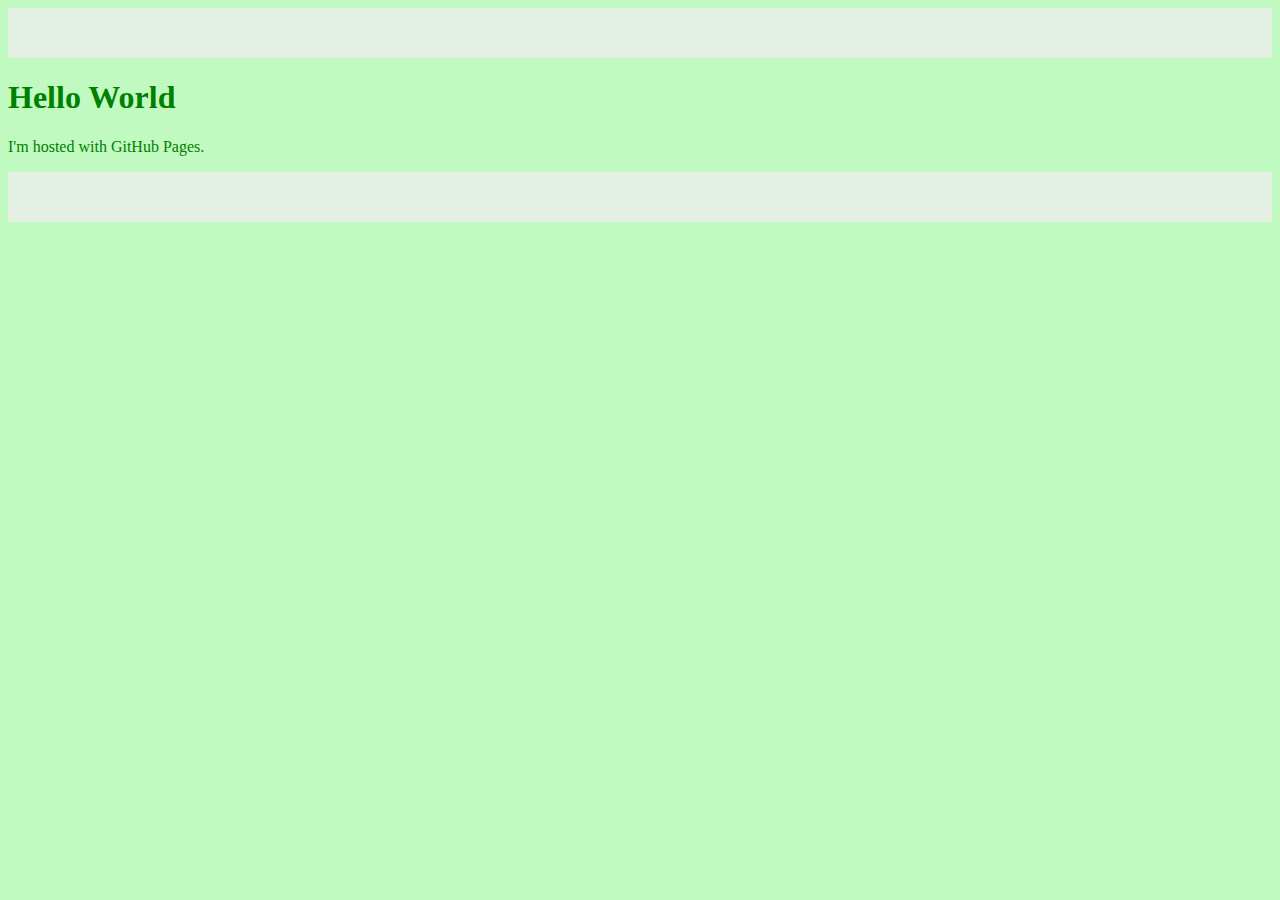
==== index.html @ 8424536d "Update index.html" ====
<!DOCTYPE html>
<html>
	
	<style>
		header {
			color : green;
			background-color : #e5f0e5;
			height : 50px;
			width : 100%;
		}
		body {
			color : green;
			background-color : #c0fac0;
			min-height : 100%;
		}
		footer {
			color : green;
			background-color : #e5f0e5;
			height : 50px;
			width : 100%;
			position : bottom;
		}
	</style>
	
	
	
	<head>
		<meta charset = "UTF-8">
		<title>SkeiTax web</title>
		<link rel="shortcut icon" href="icon.png" type="image/png">
	</head>
	
	
	
	<header>
	</header>
	
	
	
	<body>
		<h1>Hello World</h1>
		<p>I'm hosted with GitHub Pages.</p>
	</body>
	
	
	
	<footer>
	</footer>
</html>
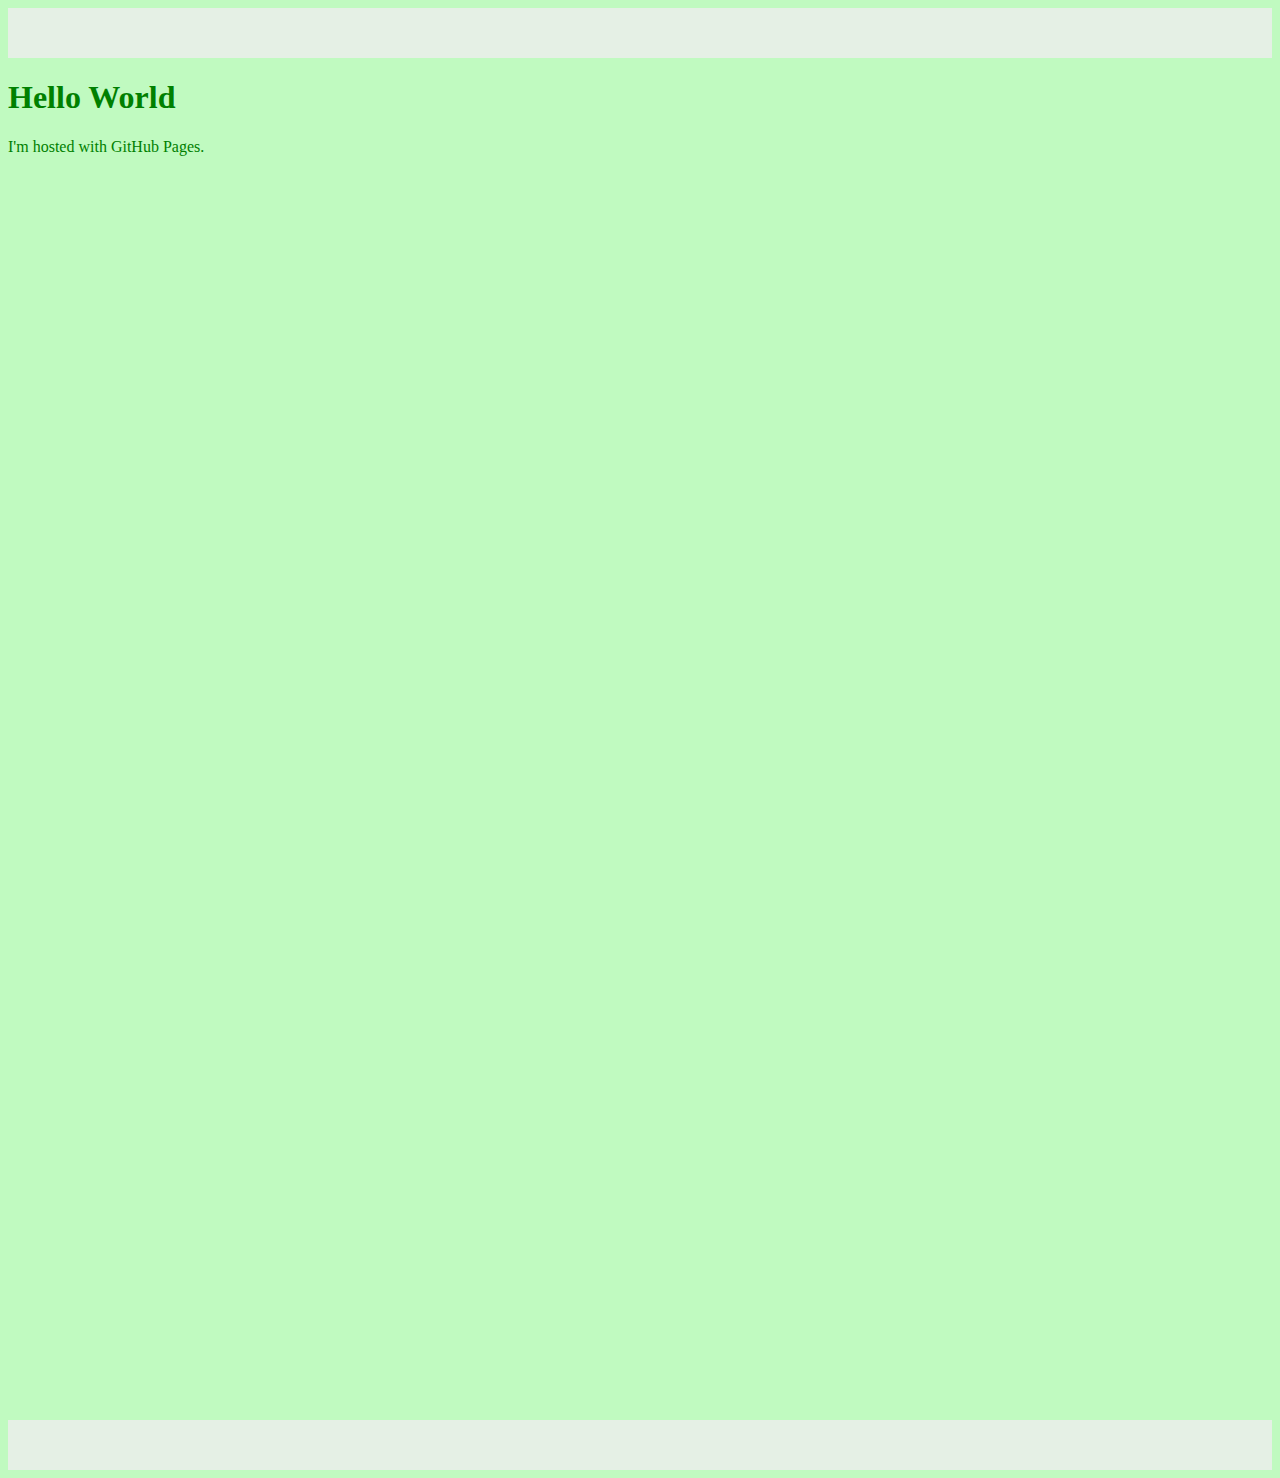
==== commit 70377638: "Update index.html" ====
--- a/index.html
+++ b/index.html
@@ -19,6 +19,7 @@
 			height : 50px;
 			width : 100%;
 			position : bottom;
+			margin-top: 100%;
 		}
 	</style>
 	
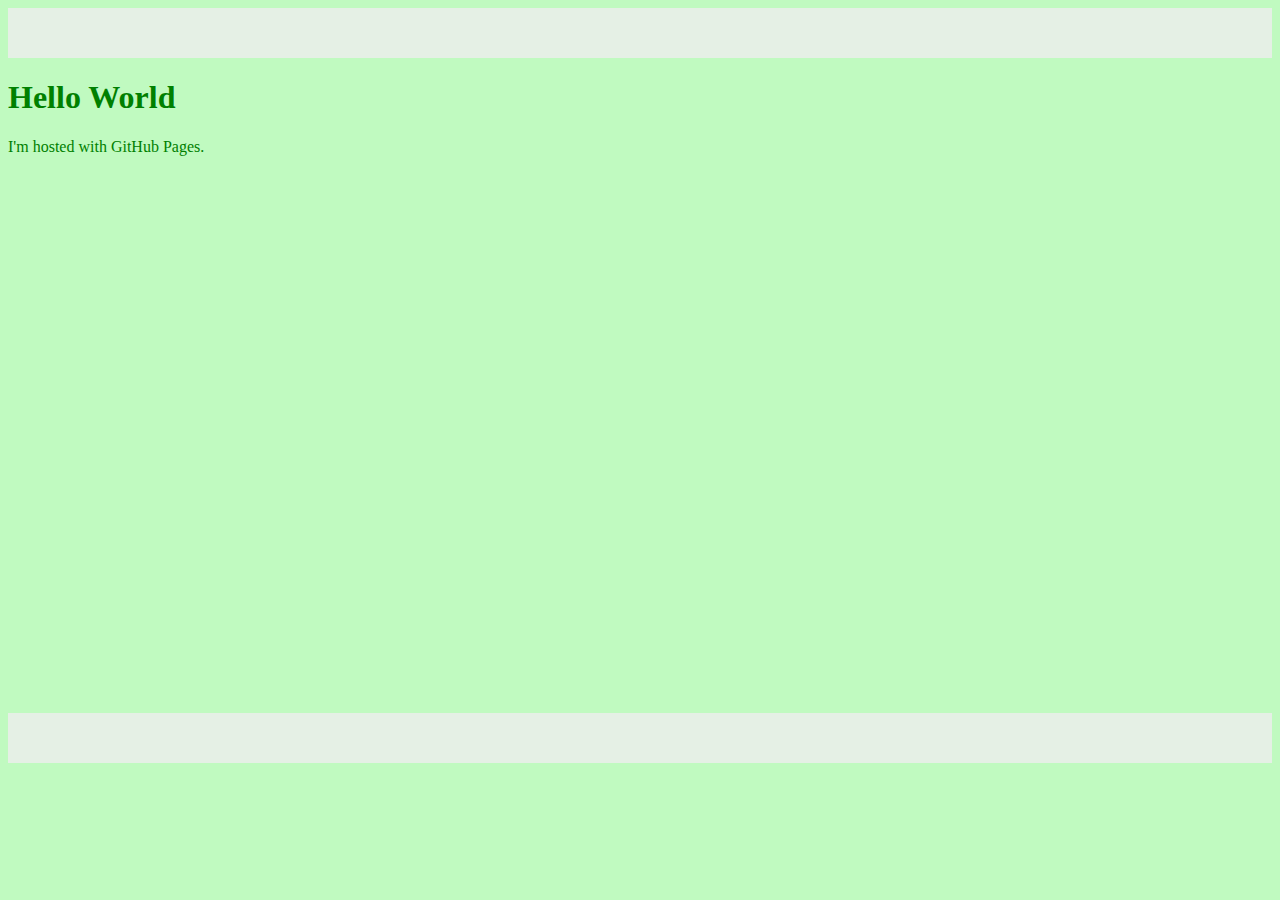
==== commit 7647159a: "Теперь страница минимум на весь экран" ====
--- a/index.html
+++ b/index.html
@@ -1,29 +1,30 @@
 <!DOCTYPE html>
+
+<style>
+	header {
+		color : green;
+		background-color : #e5f0e5;
+		height : 50px;
+		width : 100%;
+	}
+	body {
+		color : green;
+		background-color : #c0fac0;
+		min-height : 100%;
+	}
+	footer {
+		color : green;
+		background-color : #e5f0e5;
+		height : 50px;
+		width : 100%;
+		position : bottom;
+		margin-top: calc(50% - 75px);
+	}
+</style>
+
+
+
 <html>
-	
-	<style>
-		header {
-			color : green;
-			background-color : #e5f0e5;
-			height : 50px;
-			width : 100%;
-		}
-		body {
-			color : green;
-			background-color : #c0fac0;
-			min-height : 100%;
-		}
-		footer {
-			color : green;
-			background-color : #e5f0e5;
-			height : 50px;
-			width : 100%;
-			position : bottom;
-			margin-top: 100%;
-		}
-	</style>
-	
-	
 	
 	<head>
 		<meta charset = "UTF-8">
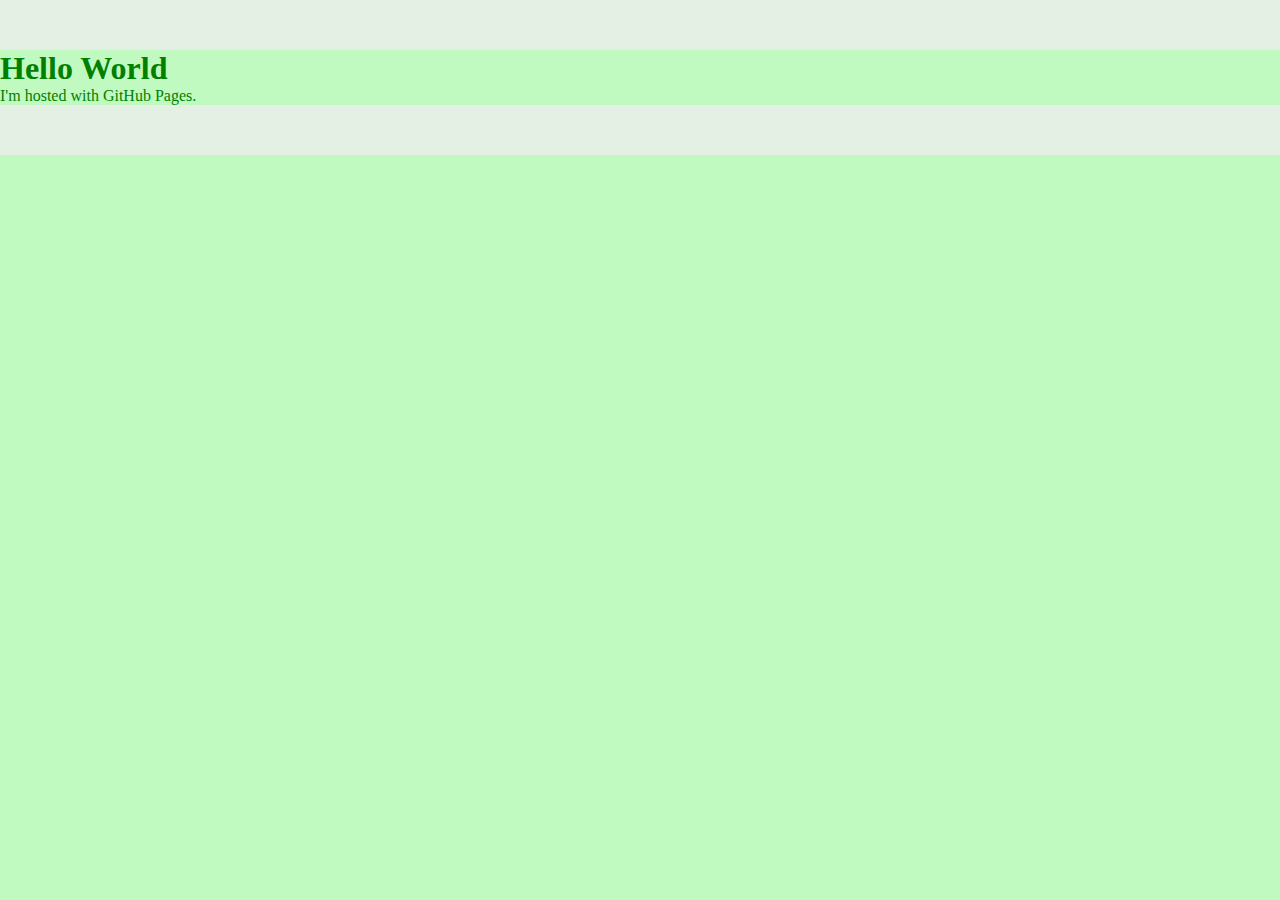
==== commit 4a8daf70: "no message" ====
--- a/index.html
+++ b/index.html
@@ -1,6 +1,13 @@
 <!DOCTYPE html>
 
 <style>
+	* {
+		margin: 0px;
+		padding: 0px;
+	}
+	html {
+		height: 100%;
+	}
 	header {
 		color : green;
 		background-color : #e5f0e5;
@@ -18,7 +25,7 @@
 		height : 50px;
 		width : 100%;
 		position : bottom;
-		margin-top: calc(50% - 75px);
+		margin-button: 100%;
 	}
 </style>
 
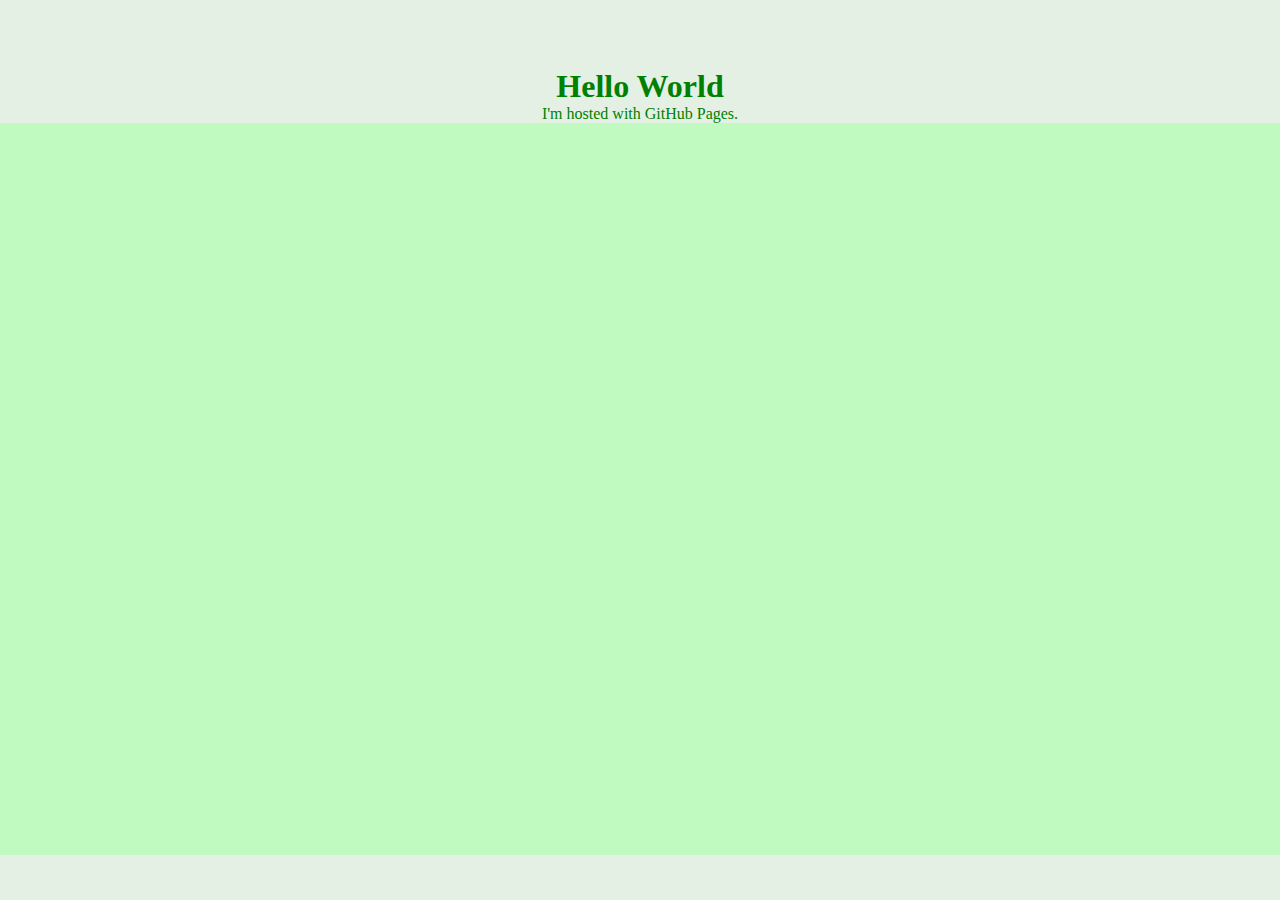
==== commit 435fc39a: "no message" ====
--- a/index.html
+++ b/index.html
@@ -1,31 +1,46 @@
 <!DOCTYPE html>
 
 <style>
+	body, html {
+		min-height: 100vh;
+	}
+	
 	* {
 		margin: 0px;
 		padding: 0px;
 	}
+	
 	html {
-		height: 100%;
 	}
+	
 	header {
-		color : green;
-		background-color : #e5f0e5;
-		height : 50px;
-		width : 100%;
+		color: green;
+		background-color: #e5f0e5;
+		height: 7.5vh;
+		width: 100%;
 	}
+	
 	body {
-		color : green;
-		background-color : #c0fac0;
-		min-height : 100%;
+		color: green;
+		background-color: #c0fac0;
+		margin: 0px auto;
+		min-width: 500px;
 	}
+	
 	footer {
-		color : green;
-		background-color : #e5f0e5;
-		height : 50px;
-		width : 100%;
-		position : bottom;
-		margin-button: 100%;
+		color: green;
+		background-color: #e5f0e5;
+		height: 5vh;
+		width: 100%;
+		position: absolute;
+		bottom: 0px;
+	}
+	
+	.sitecontent {
+		min-width: 1000px;
+		width: auto;
+		background: #e5f0e5;
+		center: 0px;
 	}
 </style>
 
@@ -46,10 +61,12 @@
 	
 	
 	
-	<body>
-		<h1>Hello World</h1>
-		<p>I'm hosted with GitHub Pages.</p>
-	</body>
+	<body><center>
+		<div class="sitecontent">
+			<h1>Hello World</h1>
+			<p>I'm hosted with GitHub Pages.</p>
+		</div>
+	</body></center>
 	
 	
 	
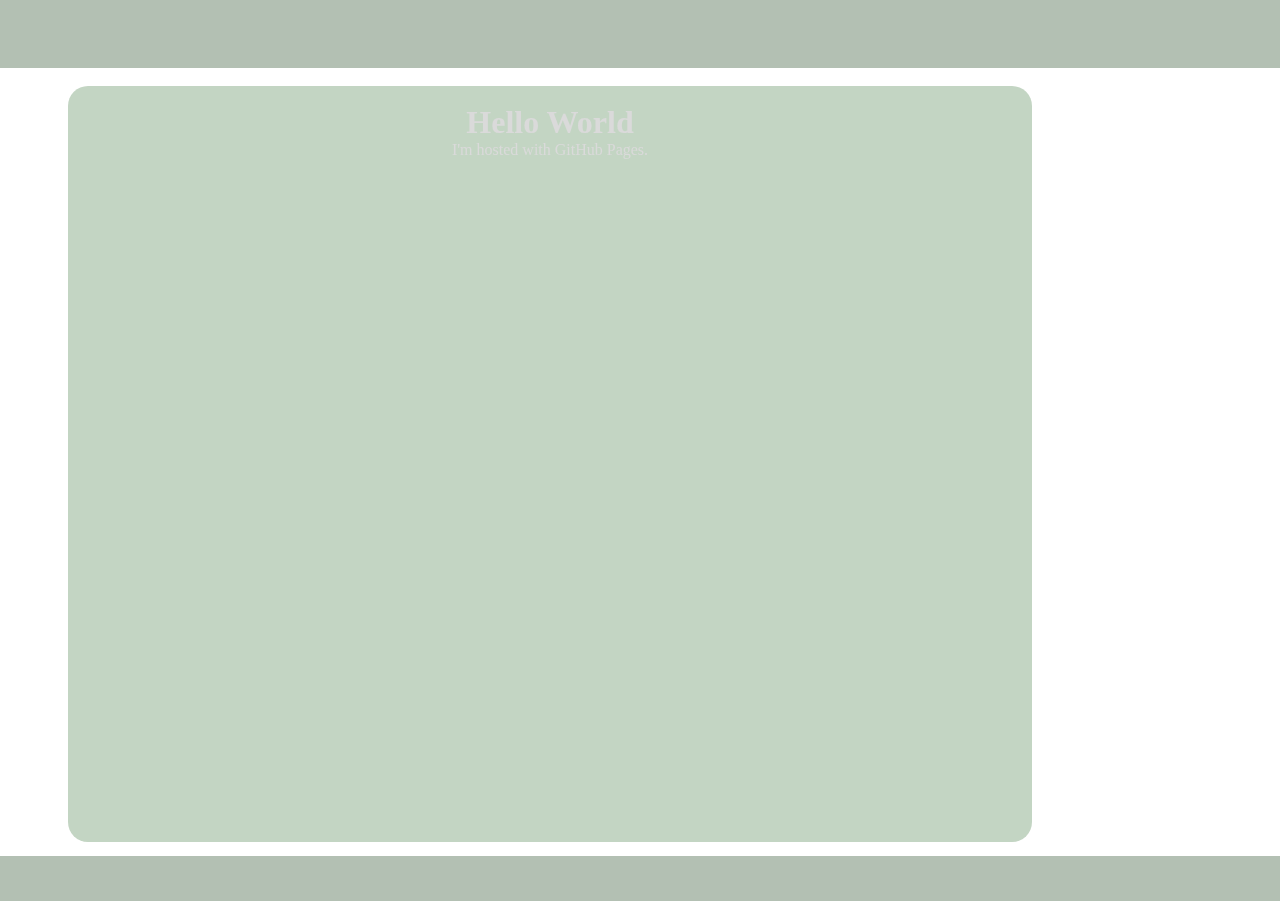
==== commit b2462322: "прозрачность в сайте" ====
--- a/index.html
+++ b/index.html
@@ -1,50 +1,4 @@
 <!DOCTYPE html>
-
-<style>
-	body, html {
-		min-height: 100vh;
-	}
-	
-	* {
-		margin: 0px;
-		padding: 0px;
-	}
-	
-	html {
-	}
-	
-	header {
-		color: green;
-		background-color: #e5f0e5;
-		height: 7.5vh;
-		width: 100%;
-	}
-	
-	body {
-		color: green;
-		background-color: #c0fac0;
-		margin: 0px auto;
-		min-width: 500px;
-	}
-	
-	footer {
-		color: green;
-		background-color: #e5f0e5;
-		height: 5vh;
-		width: 100%;
-		position: absolute;
-		bottom: 0px;
-	}
-	
-	.sitecontent {
-		min-width: 1000px;
-		width: auto;
-		background: #e5f0e5;
-		center: 0px;
-	}
-</style>
-
-
 
 <html>
 	
@@ -52,6 +6,7 @@
 		<meta charset = "UTF-8">
 		<title>SkeiTax web</title>
 		<link rel="shortcut icon" href="icon.png" type="image/png">
+		<link rel="stylesheet" href="style.css">
 	</head>
 	
 	
@@ -62,9 +17,13 @@
 	
 	
 	<body><center>
-		<div class="sitecontent">
-			<h1>Hello World</h1>
-			<p>I'm hosted with GitHub Pages.</p>
+		<div id="grid">
+			<border></border>
+			<div class="sitecontent">
+				<h1>Hello World</h1>
+				<p>I'm hosted with GitHub Pages.</p>
+			</div>
+			<border></border>
 		</div>
 	</body></center>
 	
--- a/style.css
+++ b/style.css
@@ -0,0 +1,56 @@
+
+
+* {
+	margin: 0px;
+	padding: 0px;
+}
+
+header, footer, .sitecontent{
+	backdrop-filter: blur(15px);
+	background-color: #40614066;
+}
+
+body {
+	color: #dadada;
+	min-height: 100vh;
+	min-width: 500px;
+	background: url(images/bg.jpg) no-repeat 50% 50%;
+	margin: 0px auto;
+}
+
+header {
+	height: 7.5vh;
+	width: 100%;
+}
+
+
+
+footer {
+	height: 5vh;
+	width: 100%;
+	position: absolute;
+	bottom: -1px;
+}
+
+.sitecontent {
+	background: #60906060;
+	min-height: 80vh;
+	height: auto;
+	#max-width: 1000px;
+	width: auto;
+	margin: 2vh;
+	padding: 2vh;
+	
+	border-radius: 20px;
+}
+
+#grid {
+	display: grid;
+	grid-template-columns: minmax(0px, 50px) minmax(100px, 1000px) minmax(0px, 50px);
+	grid-template-rows: auto;
+}
+
+border {
+	min-width: 0px;
+	max-width: 100px;
+}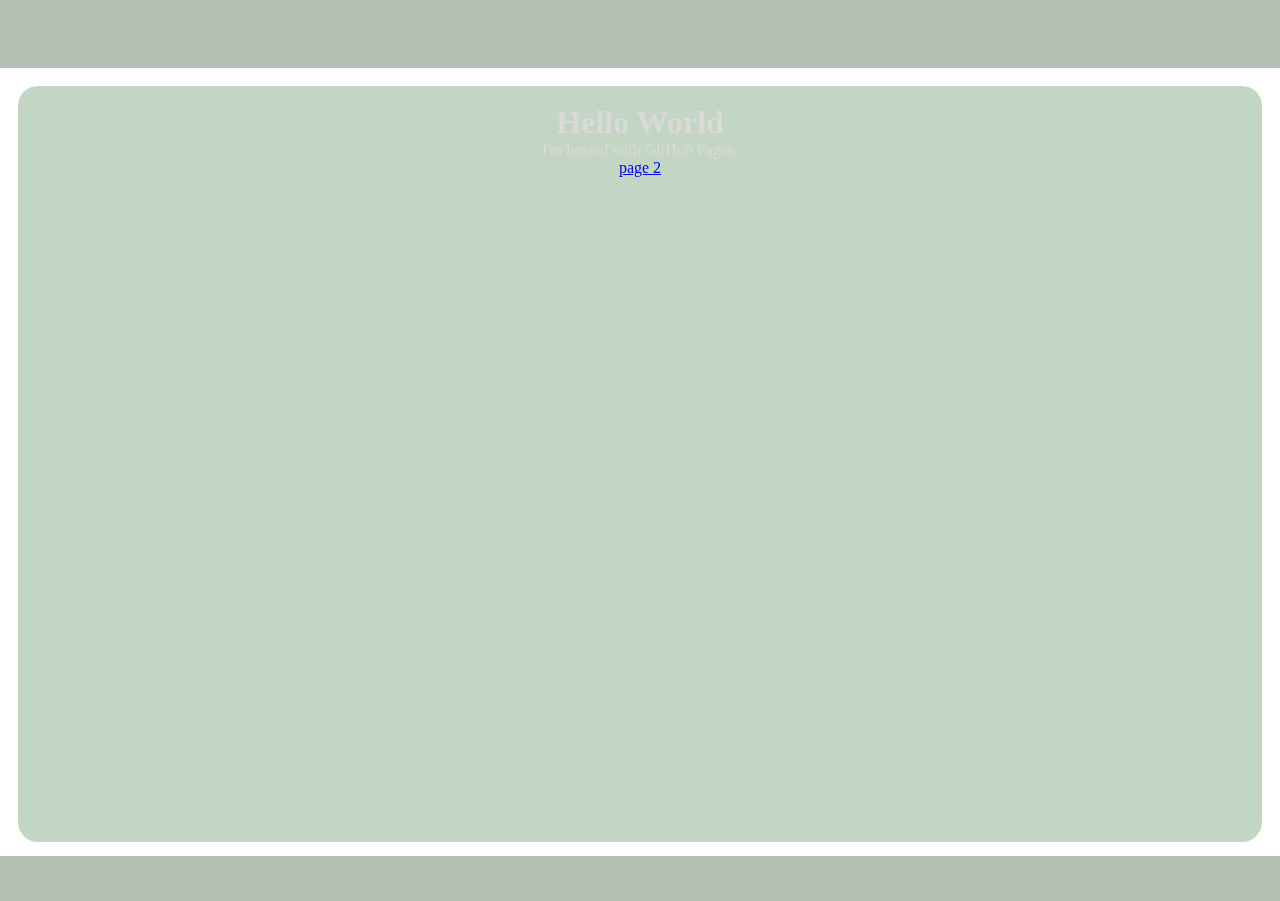
==== commit b411f5f2: "добавлена страница page2.html" ====
--- a/index.html
+++ b/index.html
@@ -22,6 +22,7 @@
 			<div class="sitecontent">
 				<h1>Hello World</h1>
 				<p>I'm hosted with GitHub Pages.</p>
+				<a href="page2.html">page 2</a>
 			</div>
 			<border></border>
 		</div>
--- a/style.css
+++ b/style.css
@@ -46,7 +46,7 @@
 
 #grid {
 	display: grid;
-	grid-template-columns: minmax(0px, 50px) minmax(100px, 1000px) minmax(0px, 50px);
+	grid-template-columns: auto minmax(100px, 1400px) auto;
 	grid-template-rows: auto;
 }
 
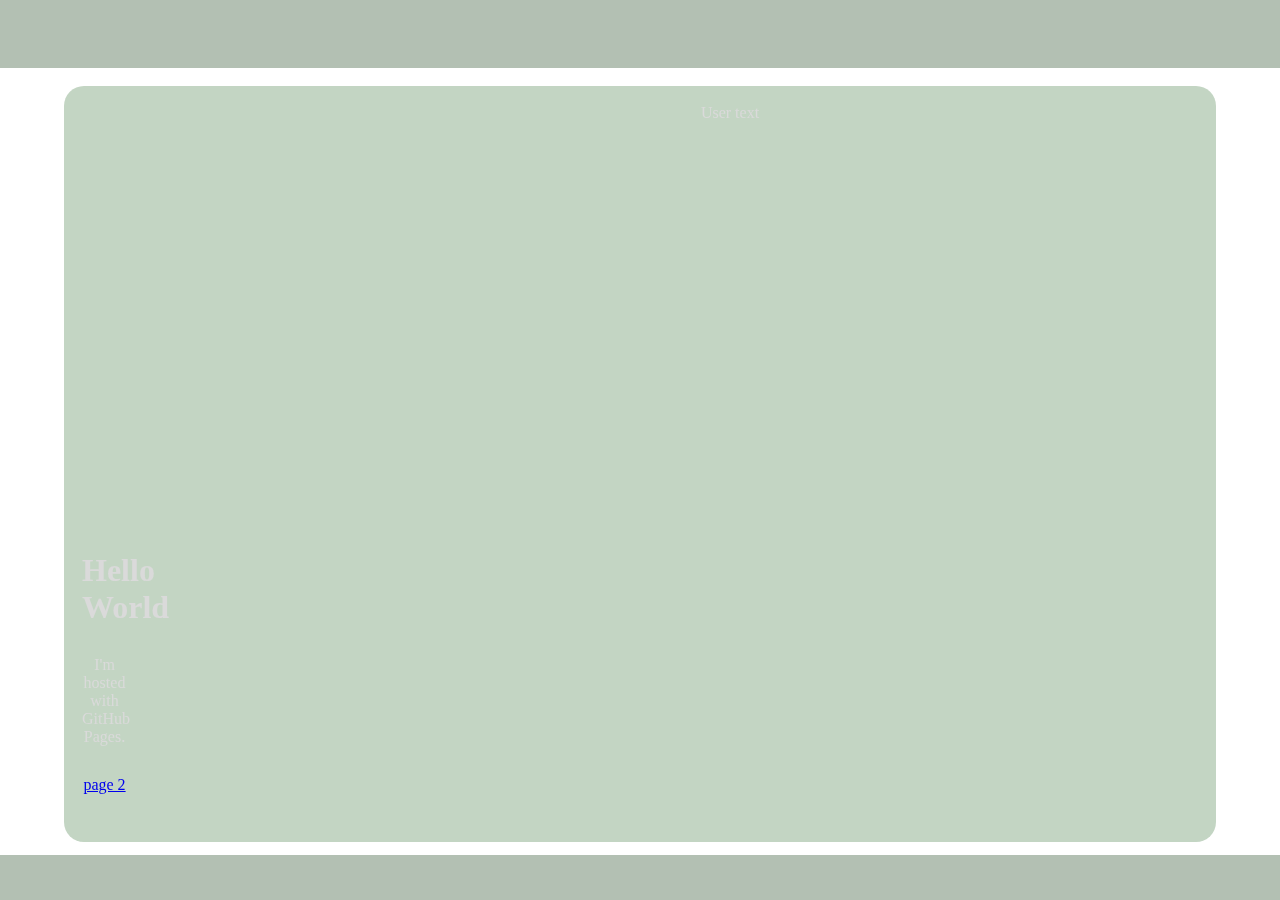
==== commit f70df905: "no message" ====
--- a/index.html
+++ b/index.html
@@ -19,10 +19,19 @@
 	<body><center>
 		<div id="grid">
 			<border></border>
-			<div class="sitecontent">
-				<h1>Hello World</h1>
-				<p>I'm hosted with GitHub Pages.</p>
-				<a href="page2.html">page 2</a>
+			<div class="sitecontent content-grid">
+				<userinfo>
+					<useravatar></useravatar>
+					<div>User text</div>
+				</userinfo>
+				<div class="row"></div>
+				<div class="column"></div>
+				
+				<div class="column">
+					<h1>Hello World</h1>
+					<p>I'm hosted with GitHub Pages.</p>
+					<a href="page2.html">page 2</a>
+				</div>
 			</div>
 			<border></border>
 		</div>
--- a/style.css
+++ b/style.css
@@ -15,6 +15,8 @@
 	min-height: 100vh;
 	min-width: 500px;
 	background: url(images/bg.jpg) no-repeat 50% 50%;
+	background-attachment: scroll;
+    background-size: cover; /* Масштабируем фон */
 	margin: 0px auto;
 }
 
@@ -29,7 +31,7 @@
 	height: 5vh;
 	width: 100%;
 	position: absolute;
-	bottom: -1px;
+	bottom: 0px;
 }
 
 .sitecontent {
@@ -38,7 +40,8 @@
 	height: auto;
 	#max-width: 1000px;
 	width: auto;
-	margin: 2vh;
+	margin-top: 2vh;
+	margin-bottom: 2vh;
 	padding: 2vh;
 	
 	border-radius: 20px;
@@ -46,11 +49,40 @@
 
 #grid {
 	display: grid;
-	grid-template-columns: auto minmax(100px, 1400px) auto;
+	grid-template-columns: minmax(0, 5vw) minmax(min(500px, 100vw), auto) minmax(0, 5vw);
 	grid-template-rows: auto;
 }
 
+.content-grid {
+	display: grid;
+}
+
+.column {
+	display: grid;
+	grid-template-columns: 5vh;
+}
+
+.row {
+	display: grid;
+	grid-template-row: 5vh;
+}
+
 border {
-	min-width: 0px;
-	max-width: 100px;
+	width: 5vw;
+	min-width: 0;
+}
+
+
+
+userinfo {
+	display: grid;
+	grid-template-columns: 20vh auto;
+	grid-template-rows: 20vh;
+}
+
+useravatar {
+	border-radius: 50%;
+	background: url(https://sun9-6.userapi.com/c639617/v639617330/540ab/Pcd49eFLFs8.jpg) 50% 50%;
+	background-size: 100% 100%;
+	
 }